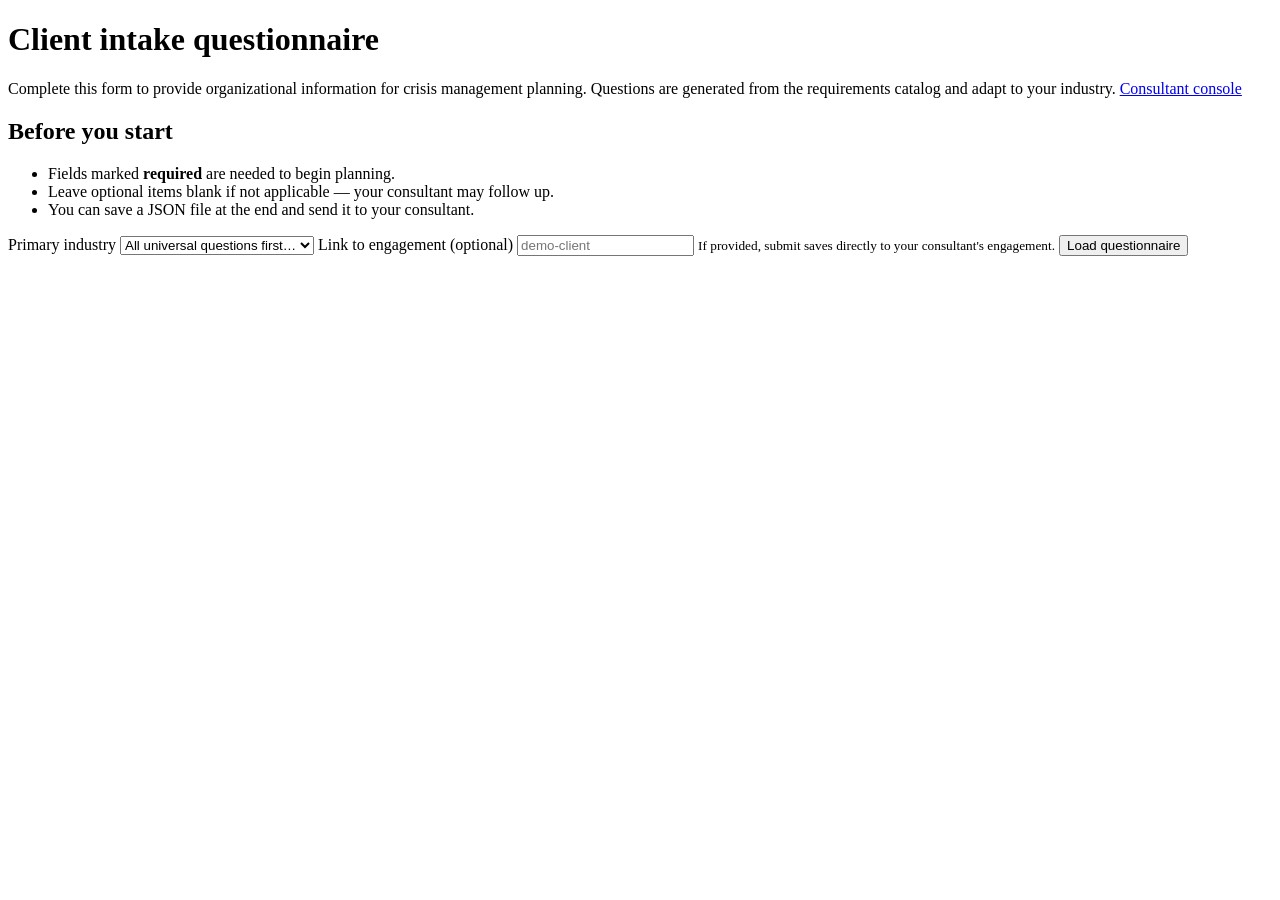
==== src/cmp/api/static/client-intake.html @ b5f8d4f2 "Release v2.1.0 with catalog-driven client intake form. Clients can complete structured questionnaire" ====
<!DOCTYPE html>
<html lang="en">
<head>
  <meta charset="UTF-8" />
  <meta name="viewport" content="width=device-width, initial-scale=1" />
  <title>Client Intake — Crisis Management Planner</title>
  <link rel="stylesheet" href="/static/style.css" />
  <link rel="stylesheet" href="/static/client-intake.css" />
</head>
<body>
  <header>
    <h1>Client intake questionnaire</h1>
    <p>
      Complete this form to provide organizational information for crisis management planning.
      Questions are generated from the requirements catalog and adapt to your industry.
      <a href="/">Consultant console</a>
    </p>
  </header>

  <main>
    <section class="panel intro-panel">
      <h2>Before you start</h2>
      <ul>
        <li>Fields marked <strong>required</strong> are needed to begin planning.</li>
        <li>Leave optional items blank if not applicable — your consultant may follow up.</li>
        <li>You can save a JSON file at the end and send it to your consultant.</li>
      </ul>
      <div class="intro-controls">
        <label>
          Primary industry
          <select id="industry-filter">
            <option value="">All universal questions first…</option>
            <option value="Manufacturing">Manufacturing</option>
            <option value="Oil and Gas">Oil and Gas / Energy</option>
            <option value="Pharmaceutical">Pharmaceutical</option>
            <option value="Humanitarian NGO">Humanitarian NGO</option>
            <option value="Professional Services">Professional Services</option>
            <option value="Financial Services">Financial Services</option>
            <option value="Technology">Technology</option>
            <option value="Retail">Retail</option>
            <option value="Other">Other</option>
          </select>
        </label>
        <label>
          Link to engagement (optional)
          <input id="engagement-id" placeholder="demo-client" />
          <small>If provided, submit saves directly to your consultant's engagement.</small>
        </label>
        <button type="button" id="btn-load-form">Load questionnaire</button>
      </div>
      <p id="form-meta" class="form-meta"></p>
    </section>

    <form id="client-intake-form" hidden>
      <div id="form-sections"></div>
      <section class="panel submit-panel">
        <button type="submit">Generate intake JSON</button>
        <button type="button" id="btn-download" disabled>Download JSON file</button>
        <button type="button" id="btn-save-engagement" disabled>Save to engagement</button>
      </section>
    </form>

    <section class="panel" id="result-panel" hidden>
      <h2>Intake JSON</h2>
      <pre id="result-json"></pre>
    </section>
  </main>

  <script src="/static/client-intake.js"></script>
</body>
</html>
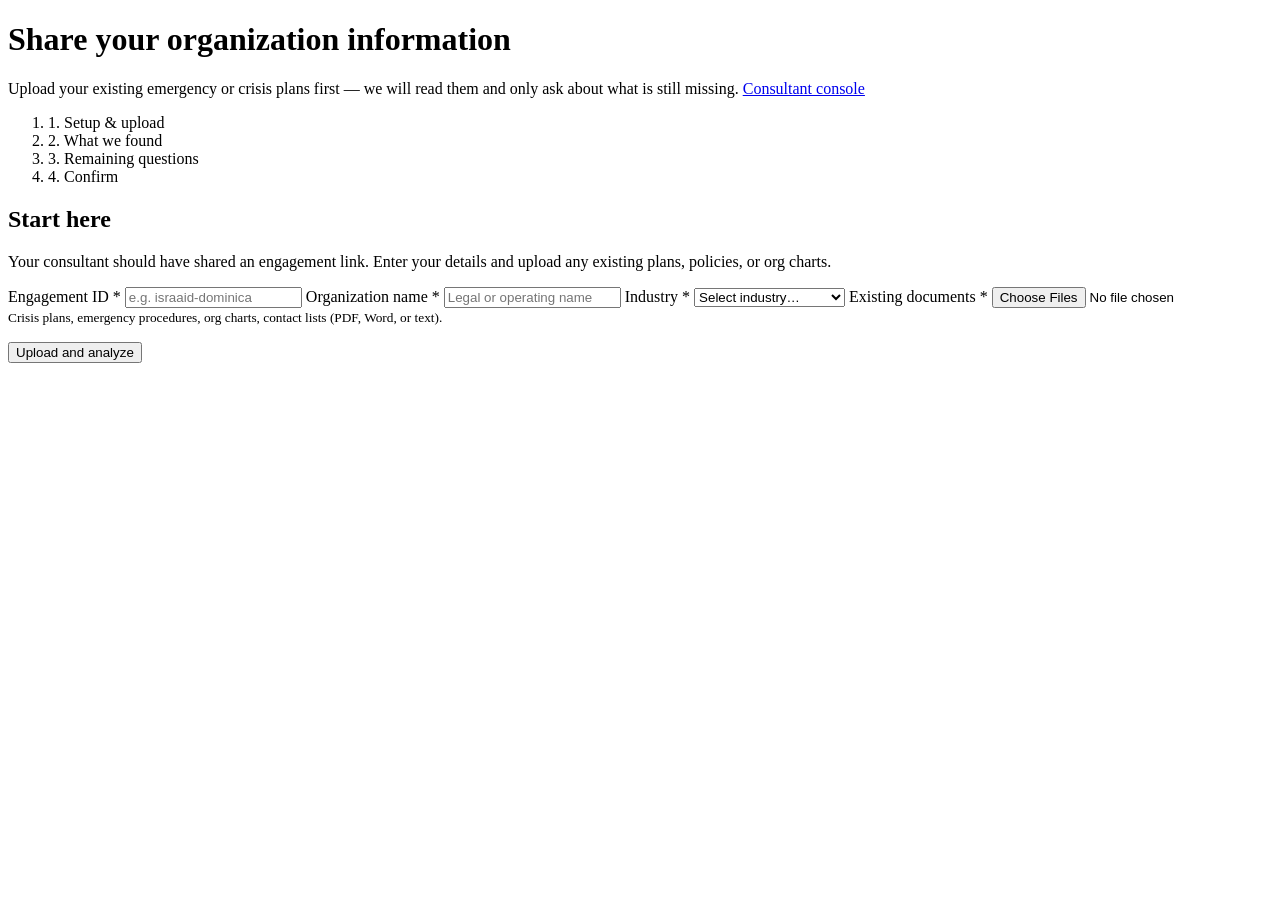
==== commit 0d5b6fdf: "Add role-based crisis playbook deliverables and client-first intake workflow. Reorganize emergency o" ====
--- a/src/cmp/api/static/client-intake.html
+++ b/src/cmp/api/static/client-intake.html
@@ -9,27 +9,39 @@
 </head>
 <body>
   <header>
-    <h1>Client intake questionnaire</h1>
+    <h1>Share your organization information</h1>
     <p>
-      Complete this form to provide organizational information for crisis management planning.
-      Questions are generated from the requirements catalog and adapt to your industry.
+      Upload your existing emergency or crisis plans first — we will read them and only ask about what is still missing.
       <a href="/">Consultant console</a>
     </p>
   </header>
 
   <main>
-    <section class="panel intro-panel">
-      <h2>Before you start</h2>
-      <ul>
-        <li>Fields marked <strong>required</strong> are needed to begin planning.</li>
-        <li>Leave optional items blank if not applicable — your consultant may follow up.</li>
-        <li>You can save a JSON file at the end and send it to your consultant.</li>
-      </ul>
+    <nav class="wizard-steps" aria-label="Progress">
+      <ol id="wizard-progress">
+        <li class="active" data-step="setup">1. Setup &amp; upload</li>
+        <li data-step="review">2. What we found</li>
+        <li data-step="gaps">3. Remaining questions</li>
+        <li data-step="confirm">4. Confirm</li>
+      </ol>
+    </nav>
+
+    <section class="panel wizard-panel" id="step-setup">
+      <h2>Start here</h2>
+      <p class="muted">Your consultant should have shared an engagement link. Enter your details and upload any existing plans, policies, or org charts.</p>
       <div class="intro-controls">
         <label>
-          Primary industry
-          <select id="industry-filter">
-            <option value="">All universal questions first…</option>
+          Engagement ID *
+          <input id="engagement-id" required placeholder="e.g. israaid-dominica" />
+        </label>
+        <label>
+          Organization name *
+          <input id="company-name" required placeholder="Legal or operating name" />
+        </label>
+        <label>
+          Industry *
+          <select id="industry-filter" required>
+            <option value="">Select industry…</option>
             <option value="Manufacturing">Manufacturing</option>
             <option value="Oil and Gas">Oil and Gas / Energy</option>
             <option value="Pharmaceutical">Pharmaceutical</option>
@@ -41,28 +53,55 @@
             <option value="Other">Other</option>
           </select>
         </label>
-        <label>
-          Link to engagement (optional)
-          <input id="engagement-id" placeholder="demo-client" />
-          <small>If provided, submit saves directly to your consultant's engagement.</small>
+        <label class="upload-field">
+          <span class="field-label">Existing documents *</span>
+          <input type="file" id="document-upload" multiple accept=".pdf,.docx,.txt,.md,.json,.csv" />
+          <small>Crisis plans, emergency procedures, org charts, contact lists (PDF, Word, or text).</small>
         </label>
-        <button type="button" id="btn-load-form">Load questionnaire</button>
+        <ul id="upload-list" class="upload-list"></ul>
       </div>
-      <p id="form-meta" class="form-meta"></p>
+      <div class="actions">
+        <button type="button" id="btn-process-docs" class="primary">Upload and analyze</button>
+      </div>
+      <p id="setup-status" class="merge-status" aria-live="polite"></p>
     </section>
 
-    <form id="client-intake-form" hidden>
-      <div id="form-sections"></div>
-      <section class="panel submit-panel">
-        <button type="submit">Generate intake JSON</button>
-        <button type="button" id="btn-download" disabled>Download JSON file</button>
-        <button type="button" id="btn-save-engagement" disabled>Save to engagement</button>
-      </section>
-    </form>
+    <section class="panel wizard-panel" id="step-review" hidden>
+      <h2>What we extracted from your documents</h2>
+      <p id="review-summary" class="muted"></p>
+      <div id="applied-fields" class="applied-fields"></div>
+      <div class="actions">
+        <button type="button" id="btn-to-gaps" class="primary">Continue to remaining questions</button>
+      </div>
+    </section>
 
-    <section class="panel" id="result-panel" hidden>
-      <h2>Intake JSON</h2>
-      <pre id="result-json"></pre>
+    <section class="panel wizard-panel" id="step-gaps" hidden>
+      <h2>Questions we still need</h2>
+      <p id="gaps-intro" class="muted"></p>
+      <form id="client-intake-form">
+        <div id="form-sections"></div>
+        <div class="actions submit-panel">
+          <button type="submit" class="primary">Save answers</button>
+          <button type="button" id="btn-skip-to-confirm" class="secondary">Skip — nothing else to add</button>
+        </div>
+      </form>
+      <p id="gaps-status" class="merge-status" aria-live="polite"></p>
+    </section>
+
+    <section class="panel wizard-panel" id="step-confirm" hidden>
+      <h2>Review and confirm</h2>
+      <p id="confirm-summary" class="muted"></p>
+      <div id="confirm-gaps-note" class="confirm-note" hidden></div>
+      <div class="actions">
+        <button type="button" id="btn-confirm-submit" class="primary">Confirm and send to consultant</button>
+      </div>
+      <p id="confirm-status" class="merge-status" aria-live="polite"></p>
+    </section>
+
+    <section class="panel wizard-panel" id="step-complete" hidden>
+      <h2>Thank you</h2>
+      <p id="complete-message"></p>
+      <p class="muted">You can close this page. Your consultant will review your submission and compile your crisis management plan.</p>
     </section>
   </main>
 
